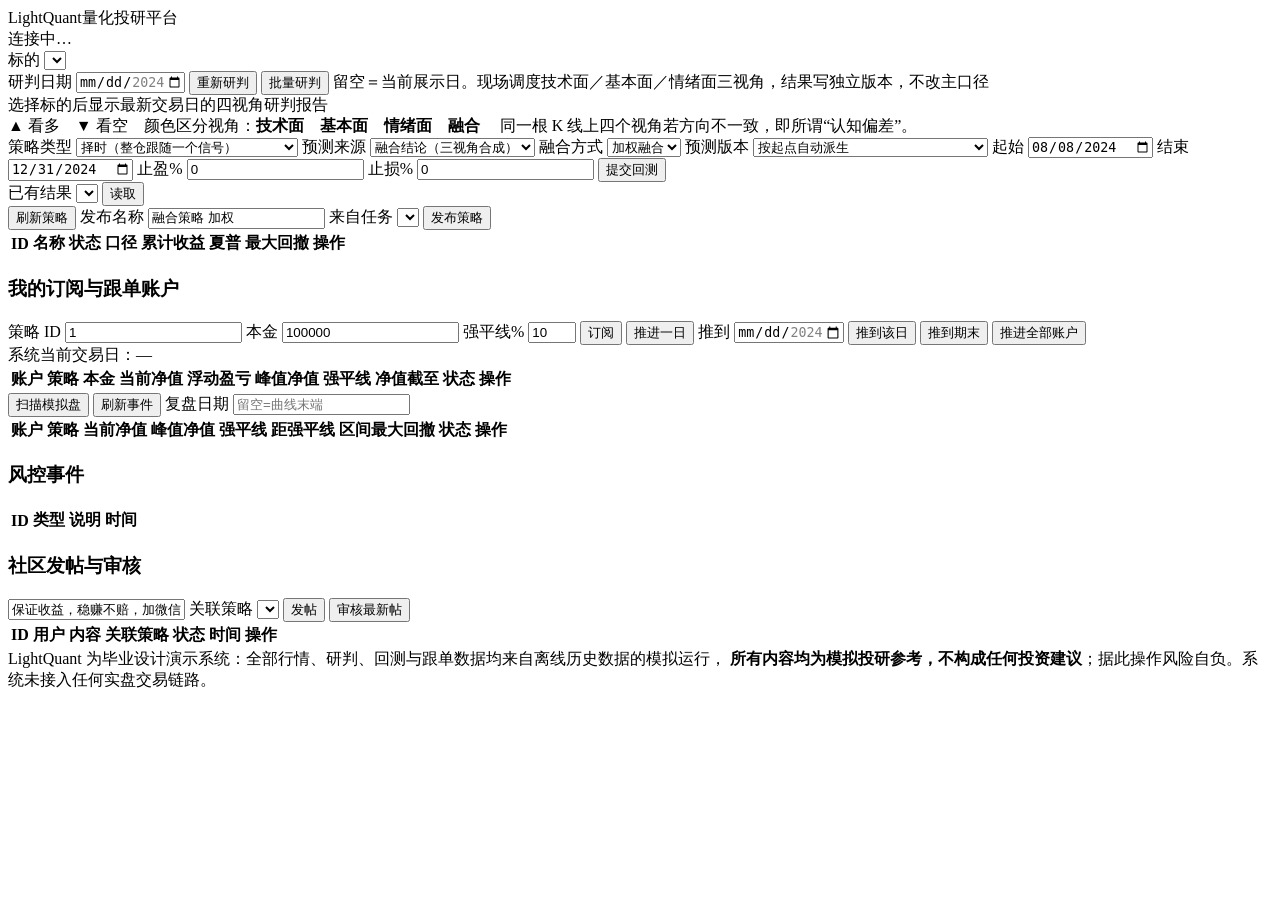
==== app/static/index.html @ 288a2c8b "LightQuant: 股票趋势多模型研判与策略回测系统 四角色RBAC（投资者/策略作者/风控员/运营） 三视角研判（技术面BiLSTM/基本面估值分位/情绪面新闻BERT） 加权融合 + 异步回测" ====
<!DOCTYPE html>
<html lang="zh-CN">
<head>
<meta charset="utf-8">
<meta name="viewport" content="width=device-width, initial-scale=1">
<title>LightQuant 量化投研平台</title>
<link rel="stylesheet" href="/static/style.css">
</head>
<body>

<header class="topbar">
  <div class="brand">LightQuant<span>量化投研平台</span></div>
  <div class="roles" id="roles"></div>
  <div class="status" id="status">连接中…</div>
</header>

<nav class="tabs" id="tabs"></nav>

<main>

  <!-- 1. 行情研判：K 线 + 四视角信号叠加 -->
  <section class="panel" id="panel-market">
    <div class="toolbar">
      <label>标的
        <select id="symSel"></select>
      </label>
      <span class="hint" id="marketHint"></span>
    </div>
    <div class="chart" id="chart1"></div>
    <div class="toolbar">
      <label>研判日期
        <input type="date" id="judgeDate" min="2024-03-15" max="2024-12-31" />
      </label>
      <button id="judgeRunBtn" type="button">重新研判</button>
      <button id="judgeBatchToggle" type="button">批量研判</button>
      <span class="hint" id="judgeRunHint">留空＝当前展示日。现场调度技术面／基本面／情绪面三视角，结果写独立版本，不改主口径</span>
    </div>
    <div class="judge" id="judgeRunBox"></div>
    <div class="toolbar" id="judgeBatchWrap" style="display:none">
      <label>标的（逗号分隔）
        <input type="text" id="judgeBatchSyms" placeholder="万华化学,三一重工" style="width:220px" />
      </label>
      <label>起 <input type="date" id="judgeBatchStart" min="2024-03-15" max="2024-12-31" /></label>
      <label>止 <input type="date" id="judgeBatchEnd" min="2024-03-15" max="2024-12-31" /></label>
      <button id="judgeBatchBtn" type="button">批量跑（dry-run）</button>
      <span class="hint" id="judgeBatchHint">一次最多 50 个组合；默认不写库、不调 LLM，用于演示批量调度</span>
    </div>
    <div class="judge" id="judgeBatchBox"></div>
    <div class="judge" id="judgeBox"><span class="muted">选择标的后显示最新交易日的四视角研判报告</span></div>
    <div class="note">
      ▲ 看多　▼ 看空　颜色区分视角：<b class="c-tech">技术面</b>　<b class="c-fund">基本面</b>　<b class="c-sent">情绪面</b>　<b class="c-fusion">融合</b>　
      同一根 K 线上四个视角若方向不一致，即所谓“认知偏差”。
    </div>
  </section>

  <!-- 2. 回测：净值 + 买卖点 + 最大回撤阴影 -->
  <section class="panel" id="panel-backtest">
    <div class="toolbar">
      <label>策略类型
        <select id="btType">
          <option value="timing">择时（整仓跟随一个信号）</option>
          <option value="cross_section">截面选股（每 N 日挑 top N 等权）</option>
        </select>
      </label>
      <label>预测来源
        <select id="btViews">
          <option value="fusion">融合结论（三视角合成）</option>
          <option value="tech">仅技术面</option>
          <option value="fund">仅基本面</option>
          <option value="sent">仅情绪面</option>
          <option value="fund+sent">基本面 + 情绪面</option>
        </select>
      </label>
      <label id="btMethodWrap">融合方式
        <select id="btMethod">
          <option value="weighted">加权融合</option>
          <option value="vote">投票融合</option>
        </select>
      </label>
      <label id="btFusionVerWrap">预测版本
        <select id="btFusionVer">
          <option value="auto">按起点自动派生</option>
          <option value="fusion-test-3view">三视角·test 段（2024-08-08 起）</option>
          <option value="fusion-val-3view">三视角·val 段（2024-03-15~08-07）</option>
        </select>
      </label>
      <label>起始 <input id="btStart" type="date" value="2024-08-08"></label>
      <label>结束 <input id="btEnd" type="date" value="2024-12-31"></label>
      <label>止盈% <input id="btTp" type="number" value="0" step="0.5" min="0"></label>
      <label>止损% <input id="btSl" type="number" value="0" step="0.5" min="0"></label>
      <!-- 截面策略的三个参数：择时时隐藏，避免填了却被忽略 -->
      <label class="csOnly" style="display:none">持仓只数
        <input id="csTopN" type="number" value="10" min="1" max="50">
      </label>
      <label class="csOnly" style="display:none">调仓间隔（交易日）
        <input id="csHold" type="number" value="5" min="1" max="60">
      </label>
      <label class="csOnly" style="display:none">滑点%
        <input id="csSlip" type="number" value="0.2" step="0.05" min="0">
      </label>
      <button id="btSubmit" class="primary">提交回测</button>
      <span class="hint" id="btHint"></span>
    </div>
    <div class="note" id="csNote" style="display:none">
      截面策略只用<b class="c-tech">技术面</b>分数排序（基本面截面多空差为负、情绪面未做截面验证，因此不进池）。
      分数来自 T-1 日收盘，T 日开盘成交——隔夜跳空拿不到，这是可执行口径。
    </div>
    <div class="cards" id="btCards"></div>
    <div class="chart" id="chart2"></div>
    <div class="toolbar">
      <label>已有结果 <select id="tagSel"></select></label>
      <button id="tagLoad">读取</button>
    </div>
    <div class="note" id="btNote"></div>
  </section>

  <!-- 3. 策略与订阅：策略作者发布 / 投资者订阅跟单 -->
  <section class="panel" id="panel-strategy">
    <div class="toolbar">
      <button id="stratRefresh">刷新策略</button>
      <label>发布名称 <input id="stratName" value="融合策略 加权"></label>
      <label>来自任务 <select id="taskSel"></select></label>
      <button id="stratPublish" class="primary">发布策略</button>
      <span class="hint" id="stratHint"></span>
    </div>
    <table class="grid" id="stratTable">
      <thead><tr><th>ID</th><th>名称</th><th>状态</th><th>口径</th><th>累计收益</th><th>夏普</th><th>最大回撤</th><th>操作</th></tr></thead>
      <tbody></tbody>
    </table>
    <h3 class="sec">我的订阅与跟单账户</h3>
    <div class="toolbar">
      <label>策略 ID <input id="subSid" type="number" value="1" min="1"></label>
      <label>本金 <input id="subNav" type="number" value="100000" step="1000"></label>
      <label>强平线% <input id="subStop" type="number" value="10" min="1" max="50" step="1"></label>
      <button id="subBtn" class="primary">订阅</button>
      <button id="advBtn">推进一日</button>
      <label>推到 <input id="advDate" type="date" min="2024-03-15" max="2024-12-31" /></label>
      <button id="advToBtn">推到该日</button>
      <button id="advEndBtn">推到期末</button>
      <button id="advAllBtn">推进全部账户</button>
      <span class="hint" id="subHint"></span>
    </div>
    <!-- 系统当前交易日：净值推到哪一天由它决定，页面不再写死日期。
         订阅后账户 as_of 为空，从这里开始逐日推进。 -->
    <div class="toolbar">
      <span class="hint" id="cursorHint">系统当前交易日：—</span>
    </div>
    <!-- 订阅用表格而不是指标卡：每个订阅要带"持仓明细 / 取消订阅"两个动作，
         卡片最小宽度只有 148px，按钮塞进去必然换行挤压。表格和上面的策略表同款。 -->
    <table class="grid" id="subTable">
      <thead><tr><th>账户</th><th>策略</th><th>本金</th><th>当前净值</th><th>浮动盈亏</th><th>峰值净值</th><th>强平线</th><th>净值截至</th><th>状态</th><th>操作</th></tr></thead>
      <tbody></tbody>
    </table>
    <!-- 持仓明细：账户自己不存持仓，按策略成交明细现算（移动加权平均成本）。
         口径说明放在表头，避免被读成"这个账户真的持有这些股票"。 -->
    <div id="posWrap" style="display:none">
      <h3 class="sec" id="posTitle">持仓明细</h3>
      <div class="fin-meta" id="posNote"></div>
      <table class="grid" id="posTable">
        <thead><tr><th>标的</th><th>股数</th><th>成本价</th><th>现价</th><th>市值</th><th>浮动盈亏</th><th>权重</th></tr></thead>
        <tbody></tbody>
      </table>
    </div>
  </section>

  <!-- 4. 风控：强平预警 / 发帖拦截 -->
  <section class="panel" id="panel-risk">
    <div class="toolbar">
      <button id="riskScan" class="primary">扫描模拟盘</button>
      <button id="riskRefresh">刷新事件</button>
      <label>复盘日期 <input id="riskDate" class="date" placeholder="留空=曲线末端"></label>
      <span class="hint" id="riskHint"></span>
      <span class="hint" id="riskWatch"></span>
    </div>
    <!-- 监控不该只在出事之后才有东西看：进页面就按只读数算一遍水位，
         把"几个账户、几个快到线、最危险的那个差多少"放在表格上面。 -->
    <div class="note" id="riskSum" style="display:none"></div>
    <table class="grid" id="acctTable">
      <thead><tr><th>账户</th><th>策略</th><th>当前净值</th><th>峰值净值</th><th>强平线</th><th>距强平线</th><th>区间最大回撤</th><th>状态</th><th>操作</th></tr></thead>
      <tbody></tbody>
    </table>
    <!-- 风控页自己也要能看持仓：审核强平时得知道这个账户里到底押着什么，
        不然"按不按强平"只能凭净值曲线猜。放在本页，不跨页写到策略页的表格里。 -->
    <div id="rposWrap" style="display:none">
      <h3 class="sec" id="rposTitle">持仓明细</h3>
      <div class="fin-meta" id="rposNote"></div>
      <table class="grid" id="rposTable">
        <thead><tr><th>标的</th><th>股数</th><th>成本价</th><th>现价</th><th>市值</th><th>浮动盈亏</th><th>权重</th></tr></thead>
        <tbody></tbody>
      </table>
    </div>
    <h3 class="sec">风控事件</h3>
    <table class="grid" id="riskTable">
      <thead><tr><th>ID</th><th>类型</th><th>说明</th><th>时间</th></tr></thead>
      <tbody></tbody>
    </table>
    <h3 class="sec">社区发帖与审核</h3>
    <div class="toolbar">
      <input id="postText" class="wide" value="保证收益，稳赚不赔，加微信带你翻倍">
      <label>关联策略 <select id="postStrat"></select></label>
      <button id="postBtn">发帖</button>
      <button id="postMod" class="primary">审核最新帖</button>
      <span class="hint" id="postHint"></span>
    </div>
    <table class="grid" id="postTable">
      <thead><tr><th>ID</th><th>用户</th><th>内容</th><th>关联策略</th><th>状态</th><th>时间</th><th>操作</th></tr></thead>
      <tbody></tbody>
    </table>
  </section>

  <!-- 5. 运营看板：准确率折线 + 策略活跃度 -->
  <section class="panel" id="panel-ops">
    <div class="cards" id="opsCards"></div>
    <div class="chart" id="chart3"></div>
    <div class="chart" id="chart4"></div>
  </section>

</main>

<footer class="disclaimer">
  LightQuant 为毕业设计演示系统：全部行情、研判、回测与跟单数据均来自离线历史数据的模拟运行，
  <b>所有内容均为模拟投研参考，不构成任何投资建议</b>；据此操作风险自负。系统未接入任何实盘交易链路。
</footer>

<script src="/static/vendor/echarts.min.js"></script>
<script src="/static/app.js"></script>
</body>
</html>
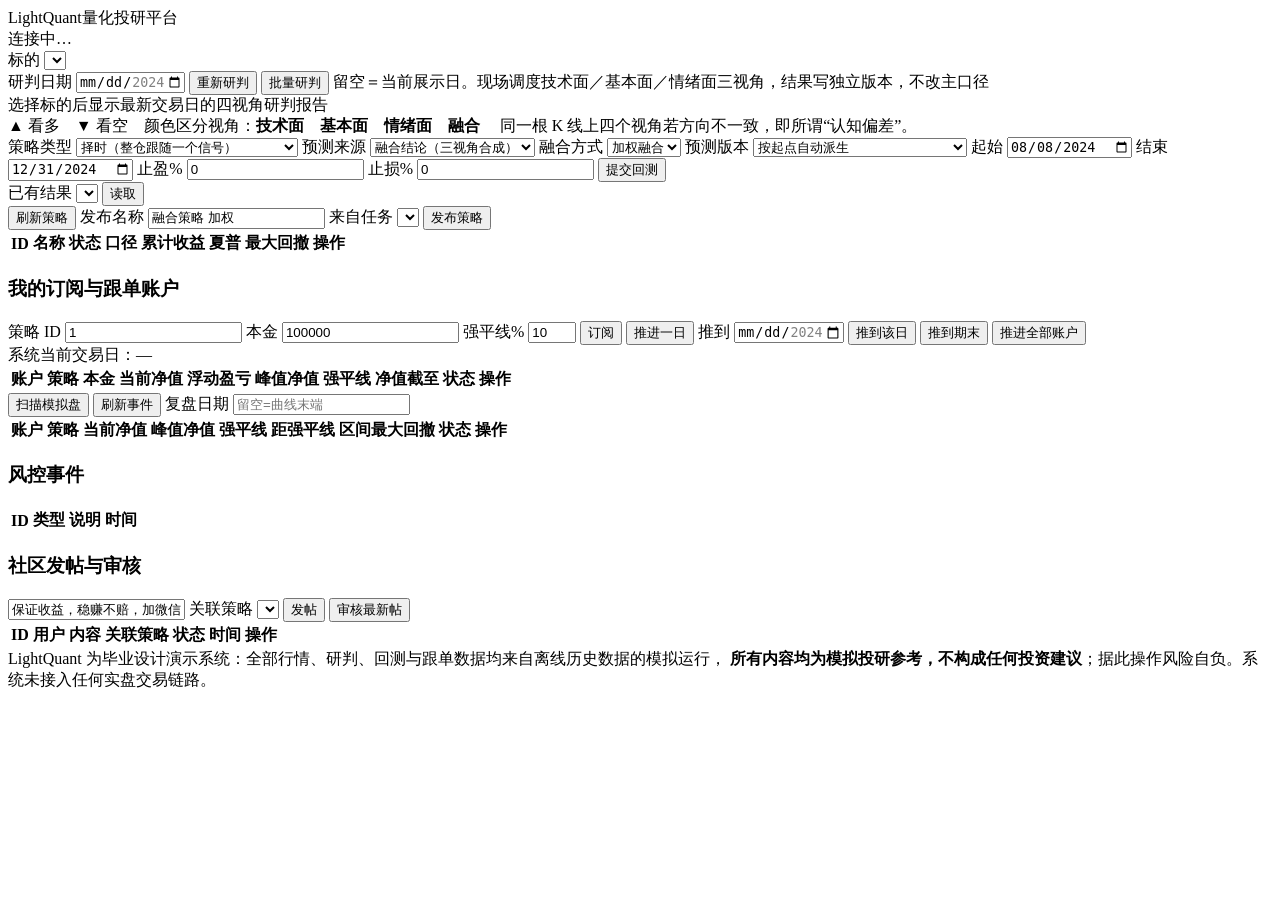
==== commit 87f139ea: "fix: val段择时回测防呆+情绪面覆盖率口径统一 - 前端隐藏val段选项，后端拒绝start<2024-08-08的择时回测（避免零交易直线） - 情绪面覆盖率改为test段19.0%/全段21" ====
--- a/app/static/index.html
+++ b/app/static/index.html
@@ -81,7 +81,9 @@
         <select id="btFusionVer">
           <option value="auto">按起点自动派生</option>
           <option value="fusion-test-3view">三视角·test 段（2024-08-08 起）</option>
+          <!-- val段择时回测引擎未透传价格目录，选了会出零交易直线，演示时不暴露
           <option value="fusion-val-3view">三视角·val 段（2024-03-15~08-07）</option>
+          -->
         </select>
       </label>
       <label>起始 <input id="btStart" type="date" value="2024-08-08"></label>
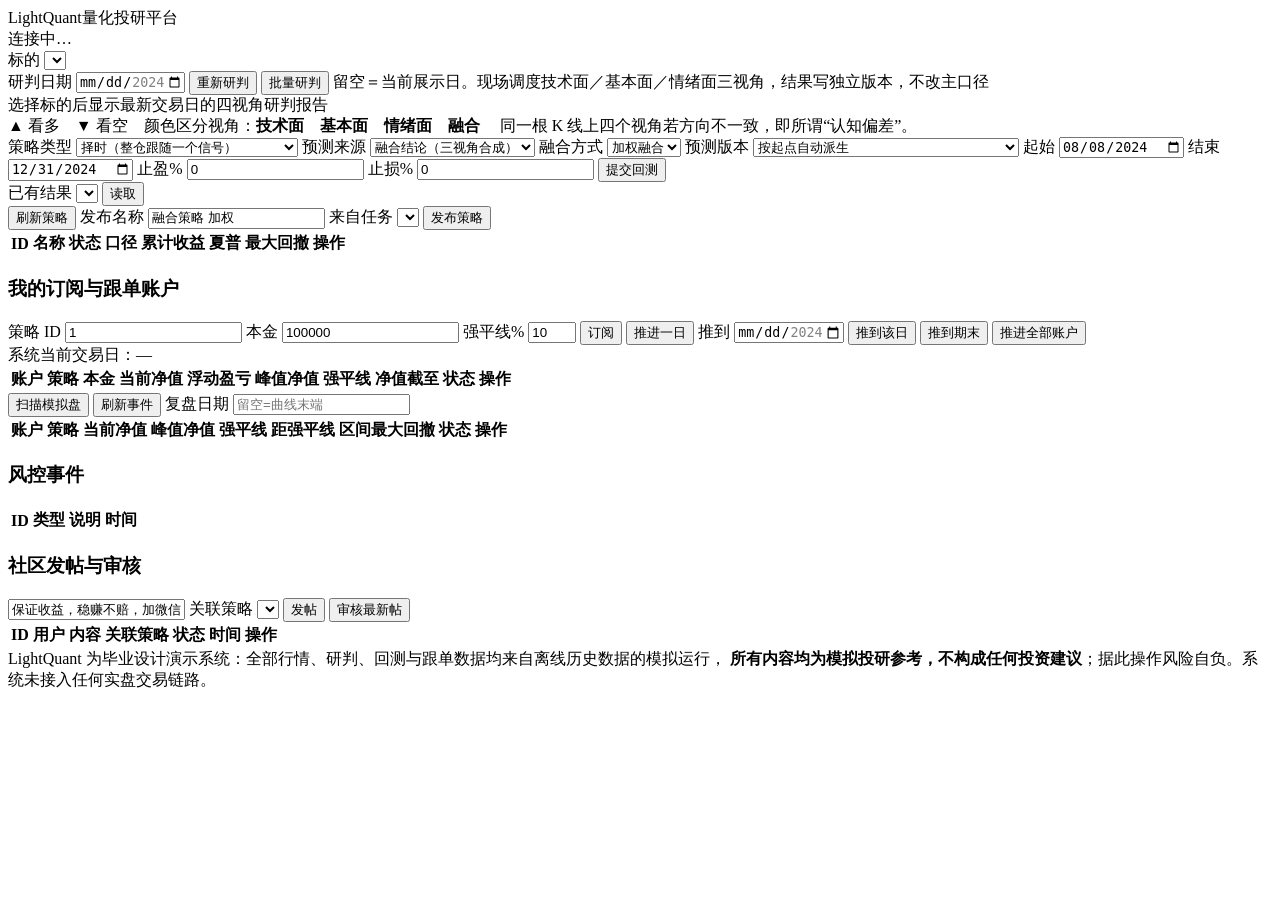
==== commit efd34014: "fix: 应用层与首页同步到 v2 主口径；审计新增应用层引用与策略表对账" ====
--- a/app/static/index.html
+++ b/app/static/index.html
@@ -80,7 +80,7 @@
       <label id="btFusionVerWrap">预测版本
         <select id="btFusionVer">
           <option value="auto">按起点自动派生</option>
-          <option value="fusion-test-3view">三视角·test 段（2024-08-08 起）</option>
+          <option value="fusion-test-3view-v2">三视角·test 段（2024-08-08 起，主口径）</option>
           <!-- val段择时回测引擎未透传价格目录，选了会出零交易直线，演示时不暴露
           <option value="fusion-val-3view">三视角·val 段（2024-03-15~08-07）</option>
           -->
